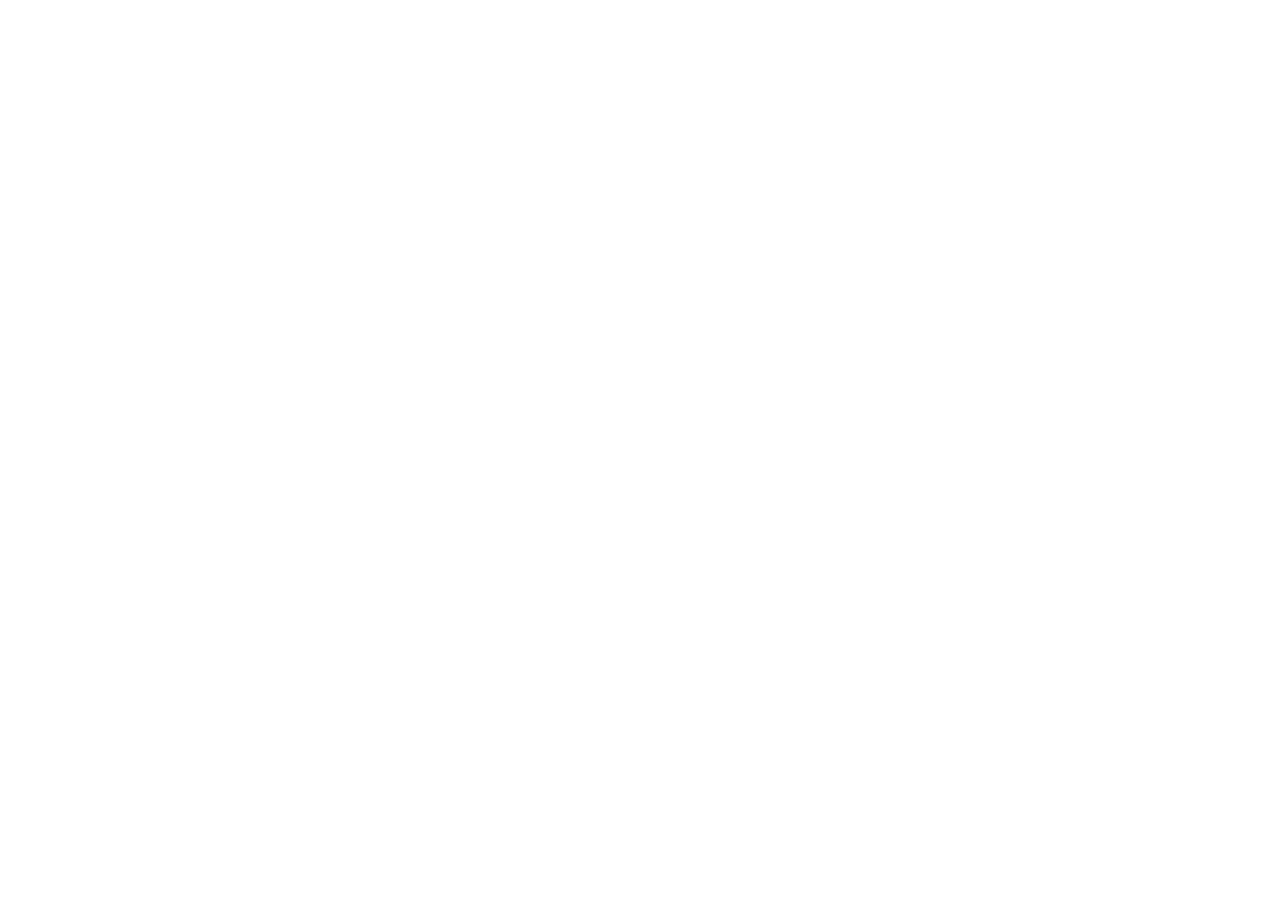
==== main.html @ 1377f71e "Initial commit" ====
<!DOCTYPE html>

<html>

<head>
	<link rel="stylesheet" href="styles.css">
</head>

<body>
	<!-- the entire body must be written by student -->
    <script type="text/javascript" src="./script.js">
</script>

</body>

</html>
---- styles.css ----
/* Your CSS Code here. */
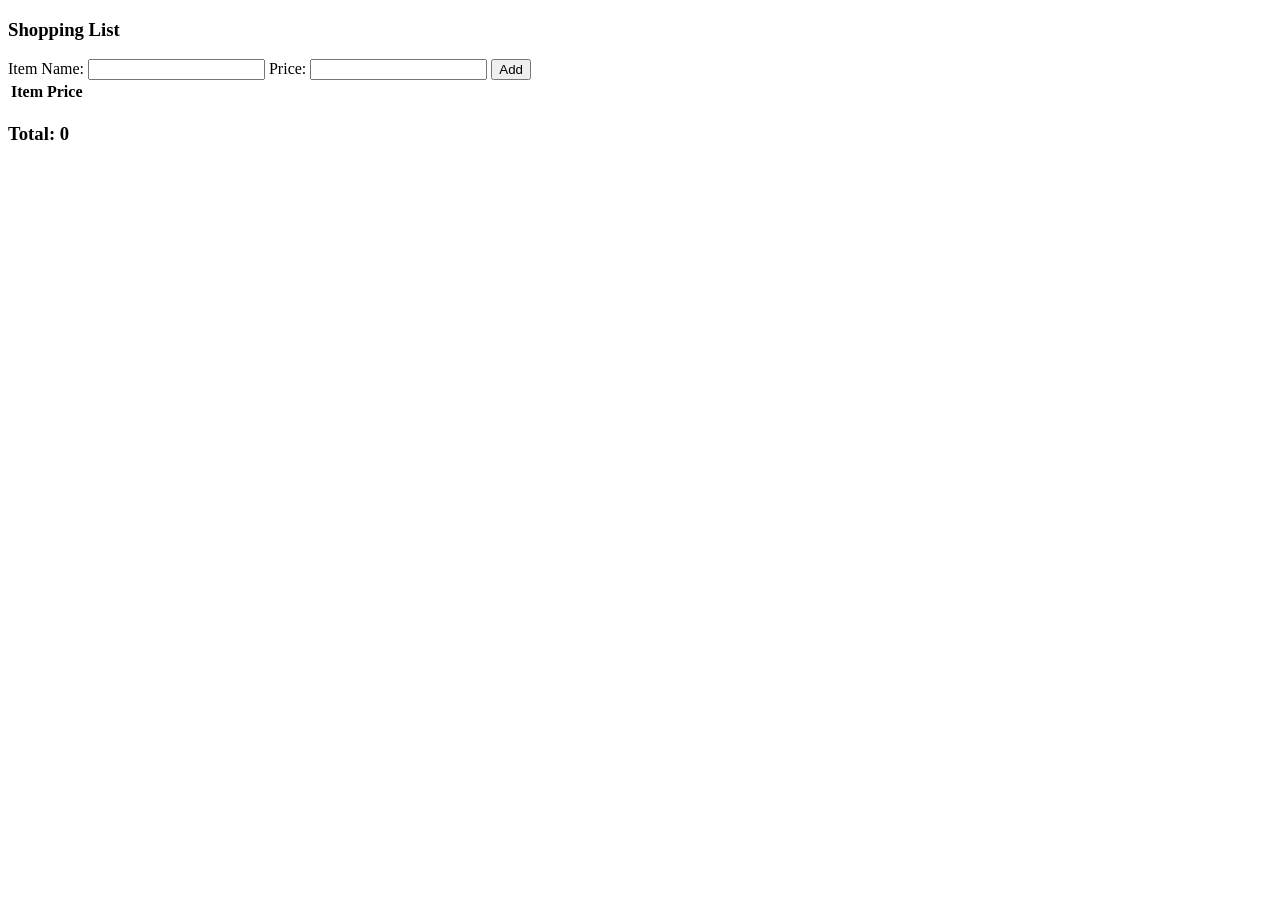
==== commit 4bb6cbea: "Done" ====
--- a/main.html
+++ b/main.html
@@ -8,8 +8,26 @@
 
 <body>
 	<!-- the entire body must be written by student -->
-    <script type="text/javascript" src="./script.js">
-</script>
+	<div>
+		<h3>Shopping List</h3>
+		<label for="item-name-input">Item Name:</label>
+		<input type="text" id="item-name-input">
+		<label for="item-price-input">Price:</label>
+		<input type="number" id="item-price-input">
+		<button id="add">Add</button>
+		<table>
+			<thead>
+				<tr>
+					<th id="item" scope="col">Item</th>
+					<th id="price" scope="col">Price</th>
+				</tr>
+			</thead>
+			<tbody id="items"></tbody>
+		</table>
+		<h3 id="total">Total: 0</h3>
+	</div>
+	<script type="text/javascript" src="./script.js">
+	</script>
 
 </body>
 
--- a/styles.css
+++ b/styles.css
@@ -1,2 +1,15 @@
 
-/* Your CSS Code here. */+/* Your CSS Code here. */
+/* table {
+    border-collapse: collapse;
+  }
+  
+  td, th {
+    border: 1px solid #dddddd;
+    text-align: left;
+    padding: 8px;
+  }
+  
+  tr:nth-child(even) {
+    background-color: #dddddd;
+  } */
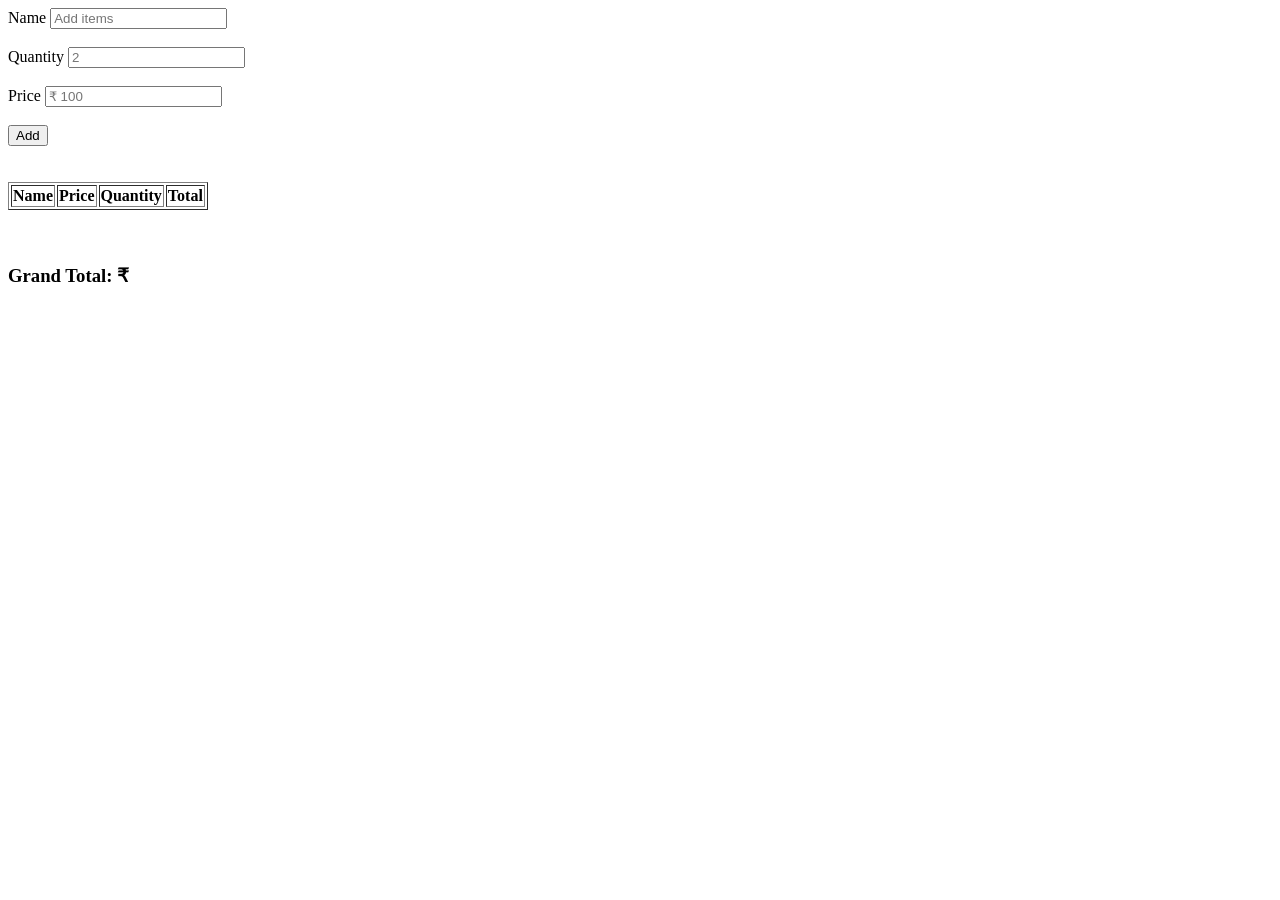
==== commit 39515873: "Done" ====
--- a/main.html
+++ b/main.html
@@ -1,34 +1,40 @@
 <!DOCTYPE html>
+<html>
+  <head>
+    <link rel="stylesheet" href="styles.css" />
+  </head>
 
-<html>
+  <body>
+    <!-- the entire body must be written by student -->
+    <form action="#">
+      <label for="item-name-input">Name</label>
+      <input type="text" id="item-name-input" placeholder="Add items" required /><br /><br />
 
-<head>
-	<link rel="stylesheet" href="styles.css">
-</head>
+      <label for="item-qty-input">Quantity</label>
+      <input type="number" id="item-qty-input" placeholder="2" required /><br /><br />
 
-<body>
-	<!-- the entire body must be written by student -->
-	<div>
-		<h3>Shopping List</h3>
-		<label for="item-name-input">Item Name:</label>
-		<input type="text" id="item-name-input">
-		<label for="item-price-input">Price:</label>
-		<input type="number" id="item-price-input">
-		<button id="add">Add</button>
-		<table>
-			<thead>
-				<tr>
-					<th id="item" scope="col">Item</th>
-					<th id="price" scope="col">Price</th>
-				</tr>
-			</thead>
-			<tbody id="items"></tbody>
-		</table>
-		<h3 id="total">Total: 0</h3>
-	</div>
-	<script type="text/javascript" src="./script.js">
-	</script>
+      <label for="item-price-input">Price</label>
+      <input type="number" id="item-price-input" placeholder="₹ 100" required /><br /><br />
 
-</body>
+      <button type="submit" id="add">Add</button>
+    </form>
+    <br /><br />
 
+    <table role="table" border="1px">
+      <thead role="rowgroup">
+        <tr role="row">
+          <th id="item" role="columnheader">Name</th>
+          <th id="price" role="columnheader">Price</th>
+          <th role="columnheader">Quantity</th>
+          <th role="columnheader">Total</th>
+        </tr>
+      </thead>
+
+      <tbody role="rowgroup"></tbody>
+    </table>
+    <br /><br />
+
+    <h3 id="total">Grand Total: ₹</h3>
+    <script type="text/javascript" src="./script.js"></script>
+  </body>
 </html>
